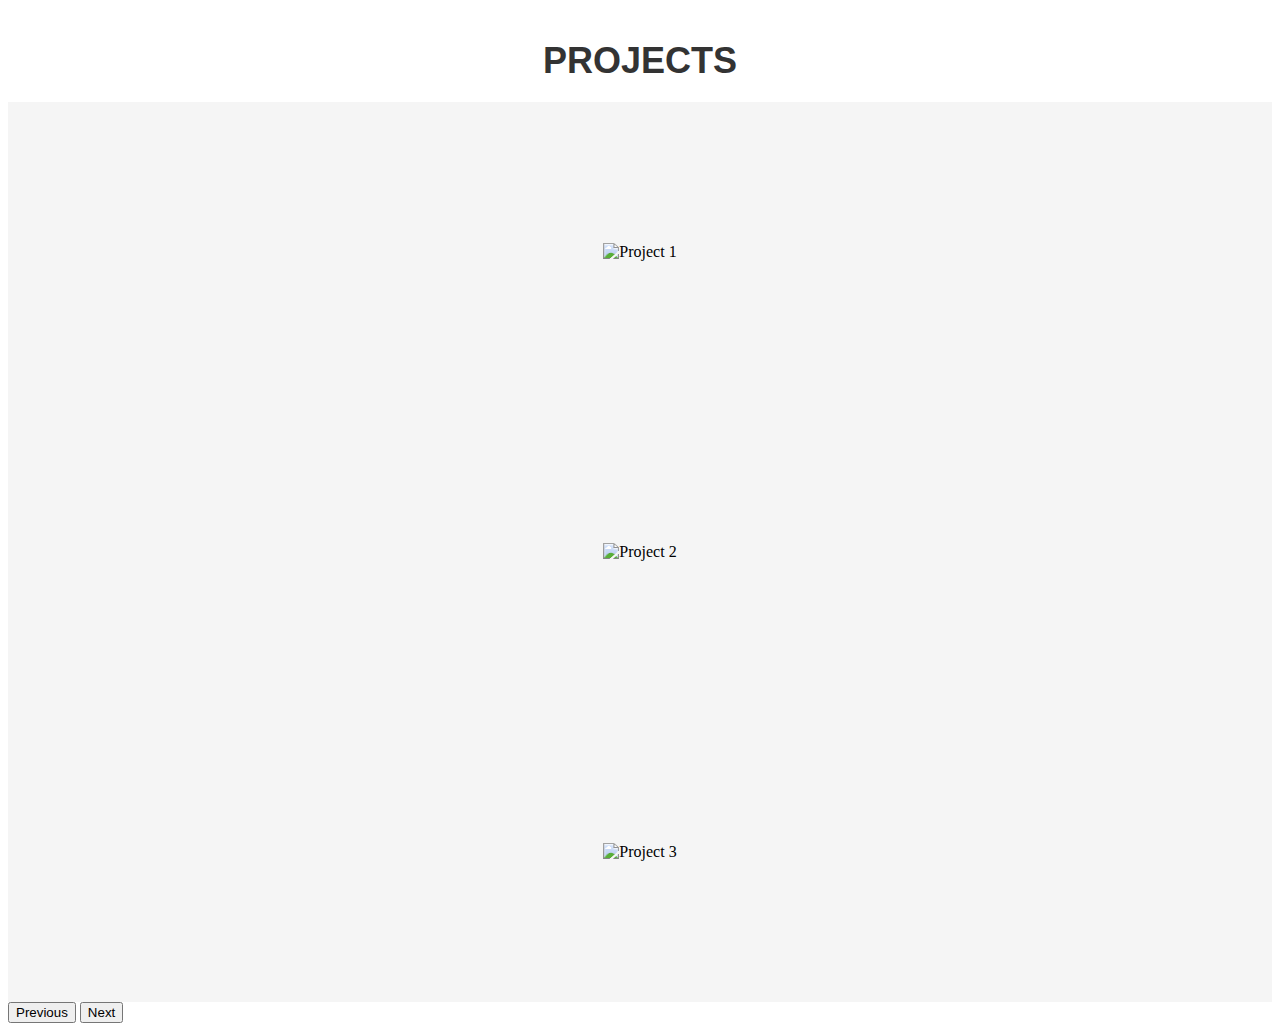
==== scss/projects.html @ 10862a87 "projects" ====
<!DOCTYPE html>
<html lang="en">

<head>
    <meta charset="UTF-8">
    <meta name="viewport" content="width=device-width, initial-scale=1.0">
    <title>Project Details</title>
    <link rel="stylesheet" href="css/bootstrap.min.css">
    <style>
        .heading {
            font-family: 'Lato', sans-serif;
            font-weight: 700;
            font-size: 36px;
            margin-top: 40px;
            margin-bottom: 20px;
            text-align: center;
            color: #333;
        }

        /* Add any other styles specific to the "PROJECTS" page here */
        
        .carousel-item {
            height: 300px;
            background-color: #f5f5f5;
            display: flex;
            justify-content: center;
            align-items: center;
        }

        .carousel-item img {
            max-height: 200px;
            max-width: 100%;
        }
    </style>
</head>

<body>
    <header>
        <h1 class="heading">PROJECTS</h1>
    </header>

    <div id="carouselExampleControls" class="carousel slide" data-bs-ride="carousel">
        <div class="carousel-inner">
            <div class="carousel-item active">
                <img src="project1.jpg" alt="Project 1">
            </div>
            <div class="carousel-item">
                <img src="project2.jpg" alt="Project 2">
            </div>
            <div class="carousel-item">
                <img src="project3.jpg" alt="Project 3">
            </div>
        </div>
        <button class="carousel-control-prev" type="button" data-bs-target="#carouselExampleControls" data-bs-slide="prev">
            <span class="carousel-control-prev-icon" aria-hidden="true"></span>
            <span class="visually-hidden">Previous</span>
        </button>
        <button class="carousel-control-next" type="button" data-bs-target="#carouselExampleControls" data-bs-slide="next">
            <span class="carousel-control-next-icon" aria-hidden="true"></span>
            <span class="visually-hidden">Next</span>
        </button>
    </div>

    <script src="js/bootstrap.bundle.min.js"></script>
</body>

</html>
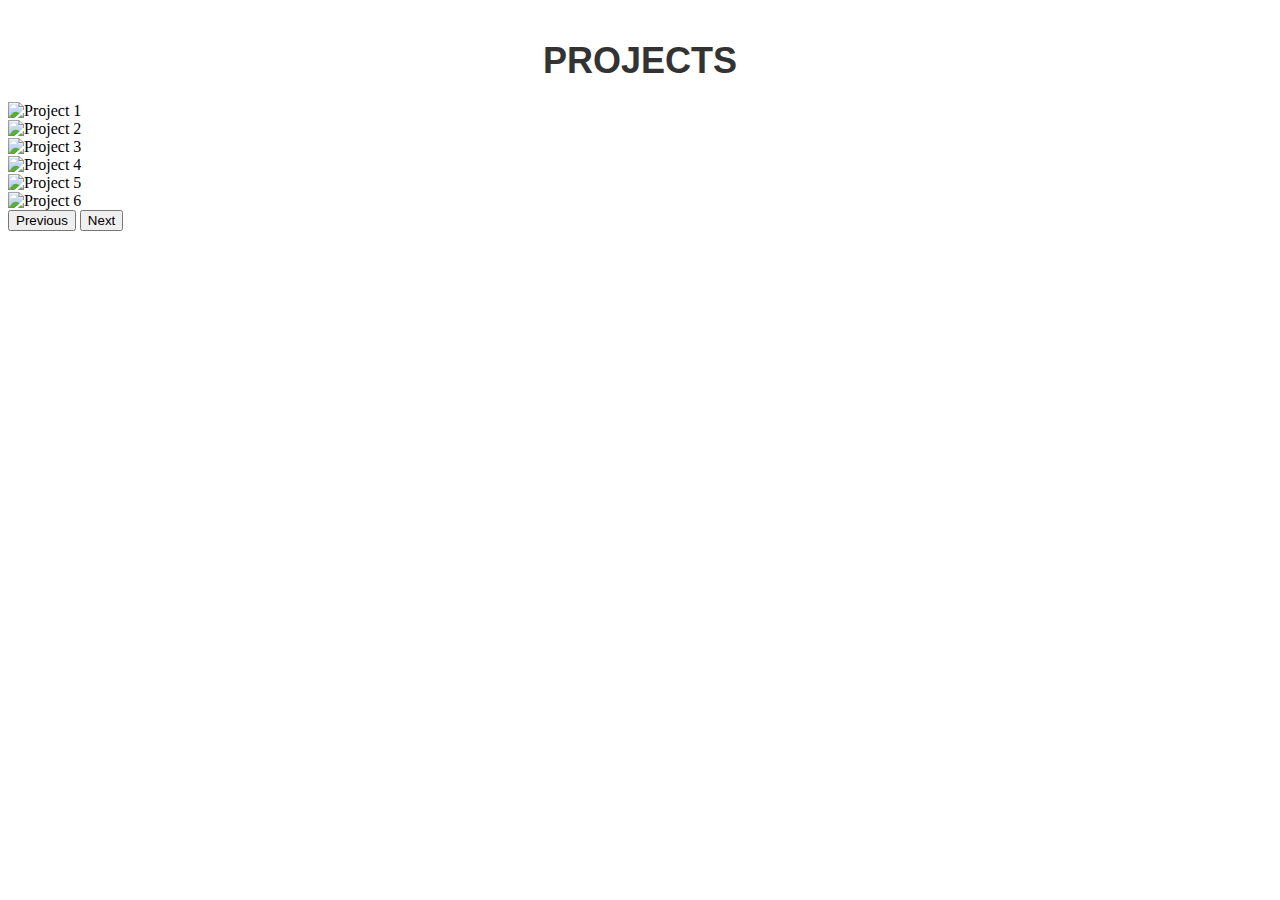
==== commit d184de40: "Update projects.html" ====
--- a/scss/projects.html
+++ b/scss/projects.html
@@ -18,19 +18,6 @@
         }
 
         /* Add any other styles specific to the "PROJECTS" page here */
-        
-        .carousel-item {
-            height: 300px;
-            background-color: #f5f5f5;
-            display: flex;
-            justify-content: center;
-            align-items: center;
-        }
-
-        .carousel-item img {
-            max-height: 200px;
-            max-width: 100%;
-        }
     </style>
 </head>
 
@@ -42,13 +29,22 @@
     <div id="carouselExampleControls" class="carousel slide" data-bs-ride="carousel">
         <div class="carousel-inner">
             <div class="carousel-item active">
-                <img src="project1.jpg" alt="Project 1">
+                <img src="images/project1.jpg" class="d-block w-100" alt="Project 1">
             </div>
             <div class="carousel-item">
-                <img src="project2.jpg" alt="Project 2">
+                <img src="images/project1.jpg" class="d-block w-100" alt="Project 2">
             </div>
             <div class="carousel-item">
-                <img src="project3.jpg" alt="Project 3">
+                <img src="images/project1.jpg" class="d-block w-100" alt="Project 3">
+            </div>
+            <div class="carousel-item">
+                <img src="images/project1.jpg" class="d-block w-100" alt="Project 4">
+            </div>
+            <div class="carousel-item">
+                <img src="images/project1.jpg" class="d-block w-100" alt="Project 5">
+            </div>
+            <div class="carousel-item">
+                <img src="images/project1.jpg" class="d-block w-100" alt="Project 6">
             </div>
         </div>
         <button class="carousel-control-prev" type="button" data-bs-target="#carouselExampleControls" data-bs-slide="prev">
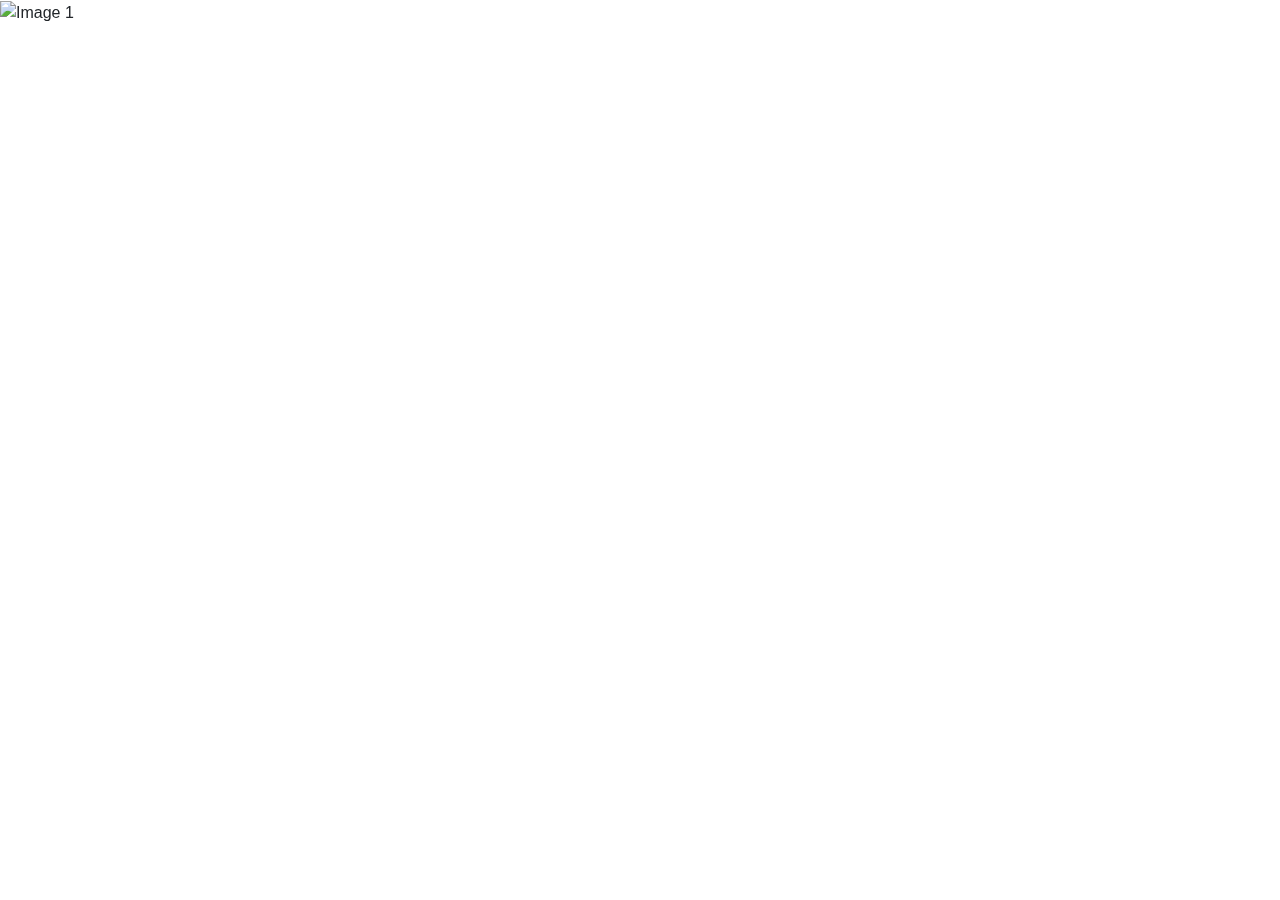
==== commit 1d119d95: "carousell" ====
--- a/scss/projects.html
+++ b/scss/projects.html
@@ -1,63 +1,51 @@
 <!DOCTYPE html>
-<html lang="en">
+<html>
+<head>
+  <title>Carousel Page</title>
+  <link rel="stylesheet" href="https://stackpath.bootstrapcdn.com/bootstrap/4.5.2/css/bootstrap.min.css">
+</head>
+<body>
+  <div id="myCarousel" class="carousel slide" data-ride="carousel">
+    <ol class="carousel-indicators">
+      <li data-target="#myCarousel" data-slide-to="0" class="active"></li>
+      <li data-target="#myCarousel" data-slide-to="1"></li>
+      <li data-target="#myCarousel" data-slide-to="2"></li>
+    </ol>
+    <div class="carousel-inner">
+      <div class="carousel-item active">
+        <img src="image1.jpg" alt="Image 1">
+        <div class="carousel-caption">
+          <h3>Image 1</h3>
+          <p>Description for Image 1</p>
+        </div>
+      </div>
+      <div class="carousel-item">
+        <img src="image2.jpg" alt="Image 2">
+        <div class="carousel-caption">
+          <h3>Image 2</h3>
+          <p>Description for Image 2</p>
+        </div>
+      </div>
+      <div class="carousel-item">
+        <img src="image3.jpg" alt="Image 3">
+        <div class="carousel-caption">
+          <h3>Image 3</h3>
+          <p>Description for Image 3</p>
+        </div>
+      </div>
+    </div>
+    <a class="carousel-control-prev" href="#myCarousel" role="button" data-slide="prev">
+      <span class="carousel-control-prev-icon" aria-hidden="true"></span>
+      <span class="sr-only">Previous</span>
+    </a>
+    <a class="carousel-control-next" href="#myCarousel" role="button" data-slide="next">
+      <span class="carousel-control-next-icon" aria-hidden="true"></span>
+      <span class="sr-only">Next</span>
+    </a>
+  </div>
 
-<head>
-    <meta charset="UTF-8">
-    <meta name="viewport" content="width=device-width, initial-scale=1.0">
-    <title>Project Details</title>
-    <link rel="stylesheet" href="css/bootstrap.min.css">
-    <style>
-        .heading {
-            font-family: 'Lato', sans-serif;
-            font-weight: 700;
-            font-size: 36px;
-            margin-top: 40px;
-            margin-bottom: 20px;
-            text-align: center;
-            color: #333;
-        }
-
-        /* Add any other styles specific to the "PROJECTS" page here */
-    </style>
-</head>
-
-<body>
-    <header>
-        <h1 class="heading">PROJECTS</h1>
-    </header>
-
-    <div id="carouselExampleControls" class="carousel slide" data-bs-ride="carousel">
-        <div class="carousel-inner">
-            <div class="carousel-item active">
-                <img src="images/project1.jpg" class="d-block w-100" alt="Project 1">
-            </div>
-            <div class="carousel-item">
-                <img src="images/project1.jpg" class="d-block w-100" alt="Project 2">
-            </div>
-            <div class="carousel-item">
-                <img src="images/project1.jpg" class="d-block w-100" alt="Project 3">
-            </div>
-            <div class="carousel-item">
-                <img src="images/project1.jpg" class="d-block w-100" alt="Project 4">
-            </div>
-            <div class="carousel-item">
-                <img src="images/project1.jpg" class="d-block w-100" alt="Project 5">
-            </div>
-            <div class="carousel-item">
-                <img src="images/project1.jpg" class="d-block w-100" alt="Project 6">
-            </div>
-        </div>
-        <button class="carousel-control-prev" type="button" data-bs-target="#carouselExampleControls" data-bs-slide="prev">
-            <span class="carousel-control-prev-icon" aria-hidden="true"></span>
-            <span class="visually-hidden">Previous</span>
-        </button>
-        <button class="carousel-control-next" type="button" data-bs-target="#carouselExampleControls" data-bs-slide="next">
-            <span class="carousel-control-next-icon" aria-hidden="true"></span>
-            <span class="visually-hidden">Next</span>
-        </button>
-    </div>
-
-    <script src="js/bootstrap.bundle.min.js"></script>
+  <script src="https://code.jquery.com/jquery-3.5.1.slim.min.js"></script>
+  <script src="https://cdn.jsdelivr.net/npm/@popperjs/core@2.5.4/dist/umd/popper.min.js"></script>
+  <script src="https://stackpath.bootstrapcdn.com/bootstrap/4.5.2/js/bootstrap.min.js"></script>
 </body>
-
 </html>
